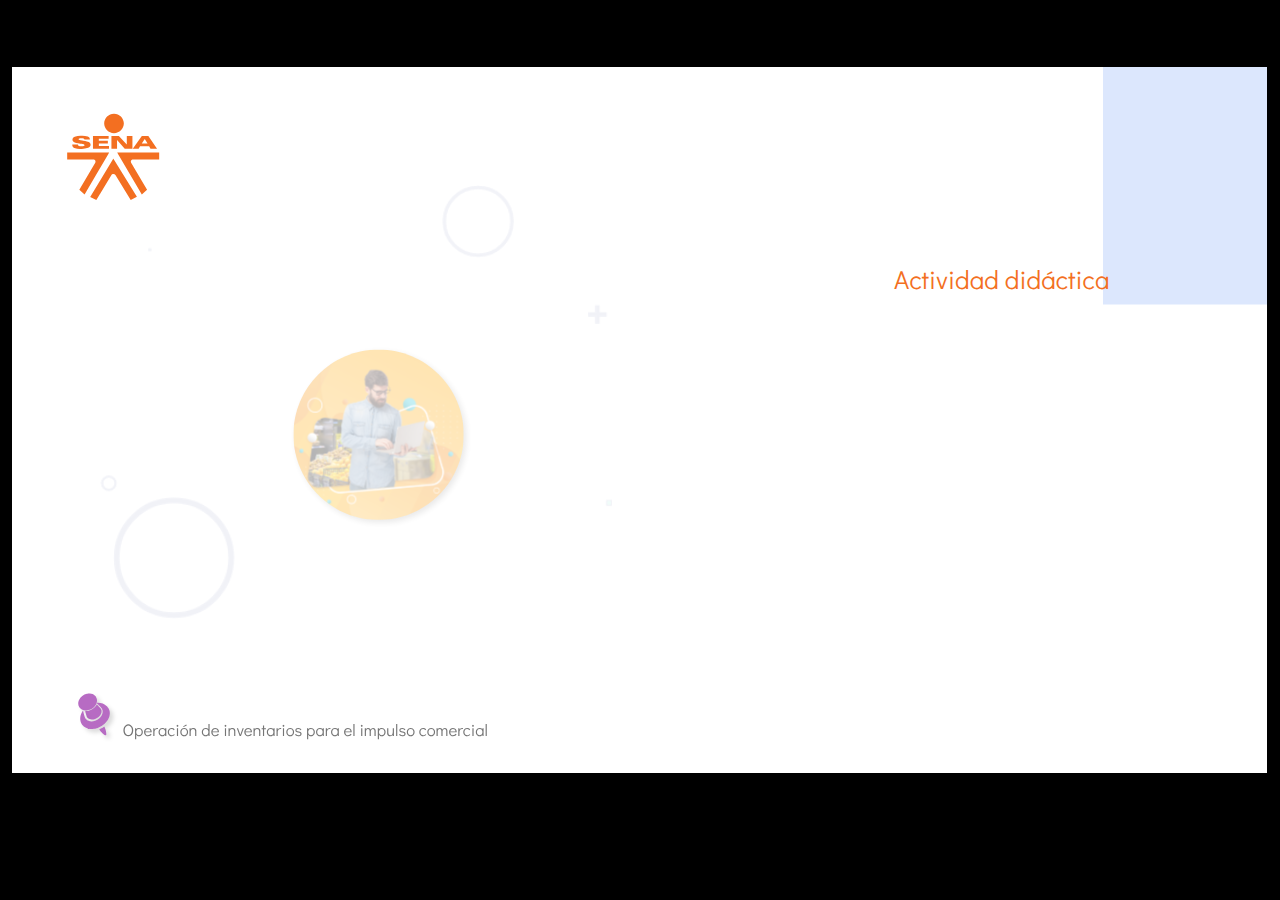
==== public/actividades/CF03_632202_AD_Multiple_1R_10/story.html @ b303a9d4 "Release" ====
﻿<!doctype html>
<html lang="es">
<head>
  <meta charset="utf-8">
  <!-- Creado con Storyline 360 - http://www.articulate.com  -->
  <!-- version: 3.69.28997.0 -->
  <title>Actividad did&#225;ctica</title>
  <meta http-equiv="x-ua-compatible" content="IE=edge"/>
  <meta name="viewport" content="width=device-width,initial-scale=1,user-scalable=no,shrink-to-fit=no,minimal-ui"/>
  <meta name="apple-mobile-web-app-capable" content="yes"/>
  <style>
    html, body { height: 100%; padding: 0; margin: 0 }
    #app { height: 100%; width: 100%; }
  </style>

  <script>
    window.DS = {};
    window.globals = {
      DATA_PATH_BASE: '',
      HAS_FRAME: true,
      HAS_SLIDE: true,

      lmsPresent: false,
      tinCanPresent: false,
      cmi5Present: false,
      aoSupport: false,
      scale: 'show all',
      captureRc: false,
      browserSize: 'optimal',
      bgColor: '#000000',
      features: 'AccessibleVideo,ConnectionMessages,FullScreenToggle,InsertSvgPicture,LayerPresentAsDialog,MultipleQuizTracking,UpdatedThemeEditor',
      themeName: 'classic',
      preloaderColor: '#FFFFFF',
      suppressAnalytics: false,
      productChannel: 'stable',
      publishSource: 'storyline',
      aid: 'aid|9cb3149d-e02e-439b-b6eb-2a6c21cb59d5',
      cid: '8369665a-ed78-448e-8f06-5f4546b2749c',
      playerVersion: '3.69.28997.0',
      publishTimestamp: '2022-11-30T10:33:14.6007391Z',
      maxIosVideoElements: 10,
      connectionSettings: { },

      
      parseParams: function(qs) {
        if (window.globals.parsedParams != null) {
          return window.globals.parsedParams;
        }
        qs = (qs || window.location.search.substr(1)).split('+').join(' ');
        var params = {},
            tokens,
            re = /[?&]?([^=]+)=([^&]*)/g;

        while (tokens = re.exec(qs)) {
          params[decodeURIComponent(tokens[1]).trim()] =
            decodeURIComponent(tokens[2]).trim();
        }
        window.globals.parsedParams = params;
        return params;
      }

    };
  </script>
  <script>
    var isIe11 = ('ActiveXObject' in window || window.MSBlobBuilder != null)
      && window.msCrypto != null && !window.ActiveXObject;
    if (isIe11) {
      window.globals.unsupportedBrowser = true;
      document.write(atob('[base64]'));
    }
  </script>
  
  <script>window.THREE = { };</script>
  
</head>
<body style="background: #000000" class="cs-HTML theme-classic">
  <!-- 360 -->
  <script>!function(e){var i=/iPhone/i,o=/iPod/i,n=/iPad/i,t=/(?=.*\bAndroid\b)(?=.*\bMobile\b)/i,d=/Android/i,s=/(?=.*\bAndroid\b)(?=.*\bSD4930UR\b)/i,b=/(?=.*\bAndroid\b)(?=.*\b(?:KFOT|KFTT|KFJWI|KFJWA|KFSOWI|KFTHWI|KFTHWA|KFAPWI|KFAPWA|KFARWI|KFASWI|KFSAWI|KFSAWA)\b)/i,r=/IEMobile/i,h=/(?=.*\bWindows\b)(?=.*\bARM\b)/i,a=/BlackBerry/i,l=/BB10/i,p=/Opera Mini/i,f=/(CriOS|Chrome)(?=.*\bMobile\b)/i,u=/(?=.*\bFirefox\b)(?=.*\bMobile\b)/i,c=new RegExp("(?:Nexus 7|BNTV250|Kindle Fire|Silk|GT-P1000)","i"),w=function(e,i){return e.test(i)},A=function(e){var A=e||navigator.userAgent,v=A.split("[FBAN");if(void 0!==v[1]&&(A=v[0]),this.apple={phone:w(i,A),ipod:w(o,A),tablet:!w(i,A)&&w(n,A),device:w(i,A)||w(o,A)||w(n,A)},this.amazon={phone:w(s,A),tablet:!w(s,A)&&w(b,A),device:w(s,A)||w(b,A)},this.android={phone:w(s,A)||w(t,A),tablet:!w(s,A)&&!w(t,A)&&(w(b,A)||w(d,A)),device:w(s,A)||w(b,A)||w(t,A)||w(d,A)},this.windows={phone:w(r,A),tablet:w(h,A),device:w(r,A)||w(h,A)},this.other={blackberry:w(a,A),blackberry10:w(l,A),opera:w(p,A),firefox:w(u,A),chrome:w(f,A),device:w(a,A)||w(l,A)||w(p,A)||w(u,A)||w(f,A)},this.seven_inch=w(c,A),this.any=this.apple.device||this.android.device||this.windows.device||this.other.device||this.seven_inch,this.phone=this.apple.phone||this.android.phone||this.windows.phone,this.tablet=this.apple.tablet||this.android.tablet||this.windows.tablet,"undefined"==typeof window)return this},v=function(){var e=new A;return e.Class=A,e};"undefined"!=typeof module&&module.exports&&"undefined"==typeof window?module.exports=A:"undefined"!=typeof module&&module.exports&&"undefined"!=typeof window?module.exports=v():"function"==typeof define&&define.amd?define("isMobile",[],e.isMobile=v()):e.isMobile=v()}(this);
    window.isMobile.apple.tablet = window.isMobile.apple.tablet ||
      (navigator.platform === 'MacIntel' && navigator.maxTouchPoints > 1);
    window.isMobile.apple.device = window.isMobile.apple.device || window.isMobile.apple.tablet;
    window.isMobile.tablet = window.isMobile.tablet || window.isMobile.apple.tablet;
    window.isMobile.any = window.isMobile.any || window.isMobile.apple.tablet;
  </script>

  <div id="focus-sink" tabindex="-1"></div>

  <div id="preso"></div>
  <script>
    (function() {

      var classTypes = [ 'desktop', 'mobile', 'phone', 'tablet' ];

      var addDeviceClasses = function(prefix, testObj) {
        var curr, i;
        for (i = 0; i < classTypes.length; i++) {
          curr = classTypes[i];
          if (testObj[curr]) {
            document.body.classList.add(prefix + curr);
          }
        }
      };

      var params = window.globals.parseParams(),
          isDevicePreview = params.devicepreview === '1',
          isPhoneOverride = params.deviceType === 'phone' || (isDevicePreview && params.phone == '1'),
          isTabletOverride = (params.deviceType === 'tablet' || isDevicePreview) && !isPhoneOverride,
          isMobileOverride = isPhoneOverride || isTabletOverride;

      var deviceView = {
        desktop: !window.isMobile.any && !isMobileOverride,
        mobile: window.isMobile.any || isMobileOverride,
        phone: isPhoneOverride || (window.isMobile.phone && !isTabletOverride),
        tablet: isTabletOverride || window.isMobile.tablet
      };

      window.globals.deviceView = deviceView;
      window.isMobile.desktop = !window.isMobile.any;
      window.isMobile.mobile = window.isMobile.any;

      addDeviceClasses('view-', deviceView);

    })();
  </script>
  
  <script src='story_content/user.js' type=text/javascript></script>
  <div class="slide-loader"></div>

  <script>
    if (window.globals.deviceView.isMobile) { var doc = document, loader = doc.body.querySelector('.slide-loader'); [ 1, 2, 3 ].forEach(function(n) { var d = doc.createElement('div'); d.style.backgroundColor = window.globals.preloaderColor; d.classList.add('mobile-loader-dot'); d.classList.add('dot' + n); loader.appendChild(d); }); }
  </script>

  <div class="mobile-load-title-overlay" style="display: none">
    <div class="mobile-load-title">Actividad did&#225;ctica</div>
  </div>

  <div class="mobile-chrome-warning"></div>

  
<style>
  .warn-connection-dialog {
    display: none;
    background: transparent;
    pointer-events: none;
    position: fixed;
    left: 0;
    top: 0;
    width: 100%;
    height: 100%;
    z-index: 999;
  }

  .warn-connection-content {
    border-radius: 4px;
    background: white;
    border: 1px solid #E7E7E7;
    color: #333333;
    box-shadow: 0 2px 4px rgba(0, 0, 0, 0.25);
    transition: all 150ms ease-out;
    position: absolute;
    white-space: nowrap;
  }

  .view-phone.is-landscape .warn-connection-content {
    left: 23px;
    bottom: 23px;
  }

  .view-tablet.is-landscape .warn-connection-content {
    left: 50%;
    top: 20px;
    transform: translateX(-50%);
  }

  .is-portrait .warn-connection-content {
    transform: translate(-50%, calc(-100% - 15px));
  }

  .warn-connection-content p {
    display: inline-block;
    margin: 0 8px 0 0;
    line-height: 33px;
    font-size: 11px;
  }

  .warn-connection-content svg {
    position: relative;
    vertical-align: middle;
    margin: 0 2px 2px 8px;
  }

  .view-desktop .warn-connection-content {
    left: 1.5em;
    bottom: 1.5em;
  }

  .view-desktop .warn-connection-content p {
    font-size: 1.1em;
  }

  .is-offline .warn-connection-dialog {
    display: block;
  }

  .is-offline .cs-panel * {
    pointer-events: none !important;
  }

  .is-offline .cs-panel {
    pointer-events: all !important;
  }

  .is-offline #nav-controls * {
    pointer-events: none !important;
  }

  .is-offline #nav-controls {
    pointer-events: all !important;
  }
</style>

<div class="warn-connection-dialog">
  <div class="warn-connection-content">
    <svg width="17" height="15" viewBox="0 0 17 15" xmlns="http://www.w3.org/2000/svg">
      <path fill="#8F0000" stroke="white" d="M16.07,12.98 L15.88,12.23 L9.51,1.21 C8.97,0.26,7.6,0.26,7.06,1.21 L0.69,12.23 C0.15,13.16,0.81,14.36,1.91,14.36 H14.65 C15.47,14.36,16.05,13.7,16.07,12.98 Z"/>
      <path fill="white" stroke="white" d="M8.58,5.5 C8.35,5.28,8.5,5.35,8.21,5.32 C8.09,5.35,7.97,5.49,7.96,5.67 C7.97,5.79,7.98,5.92,7.98,6.04 L7.98,6.04 C7.99,6.17,8,6.31,8.01,6.43 L8.01,6.44 C8.03,6.92,8.06,7.41,8.09,7.9 L8.09,7.9 C8.12,8.39,8.14,8.88,8.17,9.37 C8.17,9.39,8.18,9.42,8.2,9.44 C8.23,9.46,8.25,9.47,8.28,9.47 C8.31,9.47,8.34,9.46,8.35,9.44 C8.37,9.43,8.38,9.4,8.39,9.35 L8.39,9.34 C8.39,9.24,8.4,9.15,8.4,9.05 L8.4,9.05 C8.41,8.96,8.41,8.86,8.42,8.75 C8.43,8.44,8.45,8.12,8.47,7.81 L8.47,7.81 C8.49,7.49,8.51,7.18,8.53,6.87 C8.55,6.46,8.56,6.05,8.59,5.64 L8.6,5.62 C8.6,5.57,8.59,5.53,8.58,5.5 L8.21,5.32 Z"/>
      <circle fill="white" stroke="white" cx="8.3" cy="11.35" r="0.3"/>
    </svg>
    <p>You are offline. Trying to reconnect...</p>
  </div>
</div>

<script>
  (function() {
    window.DS.connection = {
      warningShown: false,
      assets: {},
      loadingAssetGroup: false,
      retryDelay: 500
    };

    // @TODO this is POC code and can be cleaned up a bit more if we move forward
    // with the feature



    // The `window.globals.features` variable must be set in `webpack.dev.config` when testing locally - it is not enough
    // to have it in the data - but it must be set there as well.
    var useConnectionMessages = window.AbortController != null &&
      window.location.protocol != 'file:' &&
      window.globals.features.indexOf('ConnectionMessages') != -1;

    window.DS.connection.useConnectionMessages = useConnectionMessages

    var assetCount = 0;
    var checkLoadedId;
    var connectionSettings = window.globals.connectionSettings;

    if (useConnectionMessages && connectionSettings != null) {
      var contentEl = document.querySelector('.warn-connection-content');
      var messageEl = contentEl.querySelector('p')

      if (connectionSettings.useDarkTheme) {
        contentEl.style.borderColor = '#BABBBA';
        contentEl.style.backgroundColor = '#282828';
        contentEl.style.color = '#FFFFFF';
      }

      if (connectionSettings.message != null) {
        messageEl.textContent = window.decodeURIComponent(connectionSettings.message);
      }
    }

    function checkAssetsReady() {
      for (var i in DS.connection.assets) {
        if (!DS.connection.assets[i].success) {
          return false;
        }
      }
      return true;
    }

    function stopAssetGroup() {
      if (!useConnectionMessages) { return; }

      assetCount = 0;

      DS.connection.oldAssetGroup = DS.connection.assets;
      DS.connection.assets = {};
      DS.connection.loadingAssetGroup = false;
      clearInterval(checkLoadedId);
    }

    function startAssetGroup() {
      if (!useConnectionMessages) { return; }
      var ticks = 0;
      clearInterval(checkLoadedId);
      checkLoadedId = setInterval(function() {
        var loaded = 0;
        if (assetCount === 0 && loaded === 0) {
          clearInterval(checkLoadedId);
          return;
        }

        for (var i in DS.connection.assets) {
          if (DS.connection.assets[i].success) {
            loaded++;
          }
        }

        if (assetCount === loaded && checkAssetsReady()) {
          for (var i in DS.connection.assets) {
            if (DS.connection.assets[i].action) {
              DS.connection.assets[i].action();
            }
          }
          hideWarning();
          stopAssetGroup();
        }
      }, 100)
    }

    function requiredAsset(url, action, retry, type) {
      if (!useConnectionMessages) { return; }
      if (DS.connection.assets[url]) { return; }

      DS.connection.assets[url] = {
        success: false, action: action, retry: retry, type: type
      };
      assetCount = Object.keys(DS.connection.assets).length;
      if (!DS.connection.loadingAssetGroup) {
        startAssetGroup();
      }
      DS.connection.loadingAssetGroup = true;
    }

    function assetLoaded(url) {
      if (!useConnectionMessages) { return; }
      if (DS.connection.assets[url]) {
        DS.connection.assets[url].success = true;
      }
    }

    function assetFailed(url) {
      if (!useConnectionMessages) { return; }
      if (!DS.connection.assets[url]) {
        if (/\.js$/.test(url)) {
          setTimeout(function() {
            if (DS.connection.lastSlideLoaded != null) {
              DS.connection.lastSlideLoaded();
            }
          }, DS.connection.retryDelay);
        }
        return;
      }
      if (!DS.connection.warningShown) { showWarning(); }
      if (DS.connection.assets[url].retry) {
        setTimeout(function() {
          if (!DS.connection.assets[url].success) {
            DS.connection.assets[url].retry()
          }
        }, DS.connection.retryDelay);
      }
    }

    function hideWarning() {
      document.body.classList.remove('is-offline');
      DS.connection.warningShown = false;
    }
    DS.connection.hideWarning = hideWarning

    function showWarning(btn) {
      document.body.classList.add('is-offline')
      DS.connection.warningShown = true;
      updateWarningPosition();
    }

    function updateWarningPosition() {
      if (!DS.connection.warningShown) {
        return;
      }

      var isPortrait = document.body.classList.contains('is-portrait');
      var warningEl = document.querySelector('.warn-connection-content');

      if (isPortrait) {
        var slide = document.querySelector('.primary-slide');
        var slideRect = slide.getBoundingClientRect();

        warningEl.style.top = `${slideRect.top}px`
        warningEl.style.left = `${slideRect.left + slideRect.width / 2}px`
      } else {
        warningEl.style.top = null;
        warningEl.style.left = null;
      }

      window.requestAnimationFrame(updateWarningPosition);
    }

    // these will all be noops if the feature flag isn't set in
    // the data and `window.globals.features`
    DS.connection.requiredAsset = requiredAsset;
    DS.connection.assetLoaded = assetLoaded;
    DS.connection.assetFailed = assetFailed;
    DS.connection.stopAssetGroup = stopAssetGroup;
    DS.connection.startAssetGroup = startAssetGroup;
  })();
</script>


  <script>
    
    if (window.autoSpider && window.vInterfaceObject) {
      document.querySelector('.mobile-load-title-overlay').style.display = 'none';
    }
  </script>

  

  <link rel="stylesheet" href="html5/data/css/output.min.css" data-noprefix/>
</body>
<script src="html5/lib/scripts/bootstrapper.min.js"></script>
</html>
---- public/actividades/CF03_632202_AD_Multiple_1R_10/html5/data/css/output.min.css ----
@font-face {
  font-family: 'Open SansBold CharsBold74F32FAD';
  src: url('[data-uri]');
  font-style: normal;
  font-weight: normal;
}
@font-face {
  font-family: 'Open Sans Charset1_ 6rh574B3D35';
  src: url('[data-uri]');
  font-style: normal;
  font-weight: normal;
}
@font-face {
  font-family: 'Didact Gothic Charset1_56FA9535';
  src: url('[data-uri]');
  font-style: normal;
  font-weight: normal;
}
@font-face {
  font-family: 'Didact GothicItalItalic2FFD1442';
  src: url('[data-uri]');
  font-style: normal;
  font-weight: normal;
}
@font-face {
  font-family: 'Didact GothicBold CBold3A501141';
  src: url('[data-uri]');
  font-style: normal;
  font-weight: normal;
}
@font-face {
  font-family: 'Didact GothicBoldItalic0B2ED431';
  src: url('[data-uri]');
  font-style: normal;
  font-weight: normal;
}
@font-face {
  font-family: 'Didact Gothic Charset0_9B944016';
  src: url('[data-uri]');
  font-style: normal;
  font-weight: normal;
}
@font-face {
  font-family: 'Didact GothicItalItalicD861B505';
  src: url('[data-uri]');
  font-style: normal;
  font-weight: normal;
}
@font-face {
  font-family: 'Didact GothicBold CBoldC69CEF59';
  src: url('[data-uri]');
  font-style: normal;
  font-weight: normal;
}
@font-face {
  font-family: 'Didact GothicBoldItalic2C6BB682';
  src: url('[data-uri]');
  font-style: normal;
  font-weight: normal;
}
.cs-HTML {
  background: rgba(0, 0, 0, 1);
}
.cs-npnxnanbnsnfns00000000001 .cs-infopanel  {
  box-shadow: 0 1px 0 rgba(0, 0, 0, 1);
  background: rgba(255, 255, 255, 1);
}
.cs-npnxnanbnsnfns00000000001 .cs-infopanel .cs-link {
  color: rgba(124, 34, 128, 1);
}
.cs-npnxnanbnsnfns00000000001 .cs-infopanel .cs-link:hover {
  color: rgba(0, 0, 238, 1);
}
.cs-npnxnanbnsnfns00000000001 .cs-infopanel .cs-name {
  color: rgba(68, 68, 68, 1);
}
.cs-npnxnanbnsnfns00000000001 .cs-infopanel .cs-title {
  color: rgba(153, 153, 153, 1);
}
.cs-npnxnanbnsnfns00000000001 .cs-infopanelpopup  {
  box-shadow: 0 1px 0 rgba(0, 0, 0, 1);
  background: linear-gradient(180deg, rgba(29, 29, 29, 1) 0%, rgba(11, 11, 11, 1) 100%);
}
.cs-npnxnanbnsnfns00000000001 .cs-infopanelpopup .cs-link {
  color: rgba(255, 255, 255, 1);
}
.cs-npnxnanbnsnfns00000000001 .cs-infopanelpopup .cs-link:hover {
  color: rgba(117, 117, 117, 1);
}
.cs-npnxnanbnsnfns00000000001 .cs-infopanelpopup .cs-name {
  color: rgba(114, 114, 114, 1);
}
.cs-npnxnanbnsnfns00000000001 .cs-infopanelpopup .cs-bio {
  color: rgba(255, 255, 255, 1);
}
.cs-npnxnanbnsnfns00000000001 .cs-timer  {
  color: rgba(255, 255, 255, 1);
}
.cs-npnxnanbnsnfns00000000001 .cs-duration stop:first-child {
  stop-color: rgba(0, 215, 255, 1);
}
.cs-npnxnanbnsnfns00000000001 .cs-duration stop:last-child {
  stop-color: rgba(0, 171, 255, 1);
}
.cs-npnxnanbnsnfns00000000001 .cs-elapsed stop:first-child {
  stop-color: rgba(254, 227, 71, 1);
}
.cs-npnxnanbnsnfns00000000001 .cs-elapsed stop:last-child {
  stop-color: rgba(252, 204, 42, 1);
}
.cs-npnxnanbnsnfns00000000001 .cs-timer .cs-pie .cs-innerstroke {
  stroke: rgba(255, 255, 255, 1);
}
.cs-npnxnanbnsnfns00000000001 .cs-timer .cs-pie .cs-innerborder {
  stroke: rgba(204, 204, 204, 1);
}
.cs-npnxnanbnsnfns00000000001 .cs-window  {
  box-shadow: 0 8px 5px rgba(0, 0, 0, 0.2);
  border-color: rgba(29, 29, 29, 1);
  background: rgba(42, 42, 42, 1);
  color: rgba(255, 255, 255, 1);
}
.cs-npnxnanbnsnfns00000000001 .cs-window .cs-diva {
  border-color: rgba(49, 49, 49, 1);
}
.cs-npnxnanbnsnfns00000000001 .cs-window .cs-divb {
  border-color: rgba(14, 14, 14, 1);
}
.cs-npnxnanbnsnfns00000000001 .cs-editor .cs-editor-slide {
  color: rgba(255, 255, 255, 1);
}
.cs-npnxnanbnsnfns00000000001 .cs-editor .cs-editor-html {
  color: rgba(255, 255, 255, 1);
}
.cs-npnxnanbnsnfns00000000001 .cs-editor .cs-editor-button {
  text-shadow: 0 1px 0 rgba(0, 0, 0, 1);
  color: rgba(255, 255, 255, 1);
  border-color: rgba(3, 3, 3, 1);
  background: linear-gradient(180deg, rgba(51, 51, 51, 1) 0%, rgba(20, 20, 20, 1) 100%);
}
.cs-npnxnanbnsnfns00000000001 .cs-editor .cs-editor-button:hover {
  background: linear-gradient(180deg, rgba(58, 58, 58, 1) 0%, rgba(12, 12, 12, 1) 100%);
}
.cs-npnxnanbnsnfns00000000001 .cs-editor .cs-editor-button:active {
  background: linear-gradient(180deg, rgba(20, 20, 20, 1) 0%, rgba(50, 50, 50, 1) 100%);
}
.cs-npnxnanbnsnfns00000000001 .cs-listitem  {
  color: rgba(255, 255, 255, 1);
  border-color: rgba(52, 52, 52, 1);
}
.cs-npnxnanbnsnfns00000000001 .cs-listitem.cs-viewed {
  color: rgba(135, 135, 135, 1);
}
.cs-npnxnanbnsnfns00000000001 .cs-listitem.cs-selected {
  color: rgba(255, 255, 255, 1);
  background: rgba(63, 63, 63, 1);
}
.cs-npnxnanbnsnfns00000000001 .cs-listitem.cs-selected:hover {
  background: rgba(63, 63, 63, 1);
}
.cs-npnxnanbnsnfns00000000001 .cs-listitem.cs-selected.hover {
  background: rgba(63, 63, 63, 1);
}
.cs-npnxnanbnsnfns00000000001 .cs-listitem.cs-selected:focus {
  background: rgba(63, 63, 63, 1);
}
.cs-npnxnanbnsnfns00000000001 .cs-listitem .cs-icon-carrot {
  fill: rgba(255, 255, 255, 1);
}
.cs-npnxnanbnsnfns00000000001 .cs-listitem .cs-icon-carrot .cs-shadow {
  fill: rgba(0, 0, 0, 1);
}
.cs-npnxnanbnsnfns00000000001 .cs-listitem:hover {
  background: rgba(49, 49, 49, 1);
}
.cs-npnxnanbnsnfns00000000001 .cs-listitem.hover {
  background: rgba(49, 49, 49, 1);
}
.cs-npnxnanbnsnfns00000000001 .cs-listitem:focus {
  background: rgba(49, 49, 49, 1);
}
.cs-npnxnanbnsnfns00000000001 .cs-glossary  {
  color: rgba(255, 255, 255, 1);
}
.cs-npnxnanbnsnfns00000000001 .cs-glossary .cs-scrolling-panel {
  background: rgba(51, 51, 51, 1);
}
.cs-npnxnanbnsnfns00000000001 .cs-glossary .cs-term.cs-selected .cs-choice-list-trigger {
  color: rgba(255, 255, 255, 1);
  background: rgba(63, 63, 63, 1);
}
.cs-npnxnanbnsnfns00000000001 .cs-glossary .cs-term.cs-selected .cs-choice-list-trigger:focus {
  color: rgba(255, 255, 255, 1);
  background: rgba(63, 63, 63, 1);
}
.cs-npnxnanbnsnfns00000000001 .cs-glossary .cs-term:hover .cs-choice-list-trigger {
  background: rgba(28, 28, 28, 1);
}
.cs-npnxnanbnsnfns00000000001 .cs-glossary .cs-term.hover .cs-choice-list-trigger {
  background: rgba(28, 28, 28, 1);
}
.cs-npnxnanbnsnfns00000000001 .cs-glossary .cs-term .cs-choice-list-trigger:focus {
  background: rgba(28, 28, 28, 1);
}
.cs-npnxnanbnsnfns00000000001 .cs-glossary .cs-diva {
  border-color: rgba(61, 61, 61, 1);
}
.cs-npnxnanbnsnfns00000000001 .cs-glossary .cs-divb {
  border-color: rgba(32, 32, 32, 1);
}
.cs-npnxnanbnsnfns00000000001 .cs-glossary .cs-divc {
  border-color: rgba(61, 61, 61, 1);
}
.cs-npnxnanbnsnfns00000000001 .cs-glossary .cs-heading {
  color: rgba(255, 255, 255, 1);
}
.cs-npnxnanbnsnfns00000000001 .cs-resource .cs-separator {
  border-color: rgba(44, 44, 44, 1);
}
.cs-npnxnanbnsnfns00000000001 .cs-outline  {
  color: rgba(255, 255, 255, 1);
}
.cs-npnxnanbnsnfns00000000001 .cs-outline .cs-diva {
  border-color: rgba(28, 28, 28, 1);
}
.cs-npnxnanbnsnfns00000000001 .cs-outline .cs-divb {
  border-color: rgba(54, 54, 54, 1);
}
.cs-npnxnanbnsnfns00000000001 .cs-outline .cs-divc {
  border-color: rgba(52, 52, 52, 1);
}
.cs-npnxnanbnsnfns00000000001 .cs-outline .cs-search-filter:hover {
  color: rgba(117, 117, 117, 1);
}
.cs-npnxnanbnsnfns00000000001 .cs-outline .cs-search-filter.hover {
  color: rgba(117, 117, 117, 1);
}
.cs-npnxnanbnsnfns00000000001 .cs-transcript  {
  color: rgba(255, 255, 255, 1);
}
.cs-npnxnanbnsnfns00000000001 .cs-transcript .cs-div {
  border-color: rgba(44, 44, 44, 1);
}
.cs-npnxnanbnsnfns00000000001 .cs-tabs:not(.topmenu-item) {
  color: rgba(114, 114, 114, 1);
}
.cs-npnxnanbnsnfns00000000001 .cs-tabs .cs-inner-button:not(.topmenu-item) {
  text-shadow: 0 1px 0 rgba(0, 0, 0, 1);
}
.cs-npnxnanbnsnfns00000000001 .cs-tabs:hover:not(.topmenu-item) {
  color: rgba(82, 84, 84, 1);
}
.cs-npnxnanbnsnfns00000000001 .cs-tabs.cs-selected {
  background: rgba(36, 36, 36, 1);
  color: rgba(255, 255, 255, 1);
}
.cs-npnxnanbnsnfns00000000001 .cs-seekcontrol  {
  background: linear-gradient(180deg, rgba(51, 51, 51, 1) 0%, rgba(20, 20, 20, 1) 100%);
  border-color: rgba(3, 3, 3, 1);
}
.cs-npnxnanbnsnfns00000000001 .cs-seekcontrol .cs-button:hover .cs-icon {
  fill: rgba(255, 255, 255, 1);
}
.cs-npnxnanbnsnfns00000000001 .cs-seekcontrol .cs-button.hover .cs-icon {
  fill: rgba(255, 255, 255, 1);
}
.cs-npnxnanbnsnfns00000000001 .cs-seekcontrol .cs-button .cs-icon-shadow {
  fill: rgba(0, 0, 0, 1);
}
.cs-npnxnanbnsnfns00000000001 .cs-seekcontrol .cs-button .cs-icon {
  fill: rgba(255, 255, 255, 1);
}
.cs-npnxnanbnsnfns00000000001 .cs-seekcontrol .cs-seek .cs-fill {
  background: rgba(255, 255, 255, 1);
}
.cs-npnxnanbnsnfns00000000001 .cs-seekcontrol .cs-seek {
  background: rgba(34, 34, 34, 1);
  border-color: rgba(26, 26, 26, 1);
}
.cs-npnxnanbnsnfns00000000001 .cs-searchinput .cs-input {
  color: rgba(45, 45, 45, 1);
  border-color: rgba(32, 32, 32, 1);
  background: rgba(255, 255, 255, 1);
}
.cs-npnxnanbnsnfns00000000001 .cs-searchinput .cs-input:focus {
  color: rgba(45, 45, 45, 1);
  background: rgba(255, 255, 255, 1);
}
.cs-npnxnanbnsnfns00000000001 .cs-searchinput .cs-input:hover {
  box-shadow: inset 0 0 1px 0 rgba(235, 148, 113, 0);
}
.cs-npnxnanbnsnfns00000000001 .cs-searchinput .cs-input.hover {
  box-shadow: inset 0 0 1px 0 rgba(235, 148, 113, 0);
}
.cs-npnxnanbnsnfns00000000001 .cs-searchinput .cs-button .cs-icon {
  fill: rgba(255, 255, 255, 1);
}
.cs-npnxnanbnsnfns00000000001 .cs-searchinput .cs-button:hover {
  fill: linear-gradient(180deg, rgba(58, 58, 58, 1) 0%, rgba(12, 12, 12, 1) 100%);
}
.cs-npnxnanbnsnfns00000000001 .cs-searchinput .cs-button.hover {
  fill: linear-gradient(180deg, rgba(58, 58, 58, 1) 0%, rgba(12, 12, 12, 1) 100%);
}
.cs-npnxnanbnsnfns00000000001 .cs-menu  {
  box-shadow: 0 1px 0 rgba(14, 14, 14, 1);
  background: rgba(36, 36, 36, 1);
}
.cs-npnxnanbnsnfns00000000001 .cs-topmenu-item.active .cs-tab {
  background: rgba(36, 36, 36, 1);
}
.cs-npnxnanbnsnfns00000000001 .cs-logo  {
  box-shadow: 0 1px 0 rgba(0, 0, 0, 1);
  background: rgba(255, 255, 255, 1);
}
.cs-npnxnanbnsnfns00000000001 .cs-checkbox  {
  color: rgba(255, 255, 255, 1);
}
.cs-npnxnanbnsnfns00000000001 .cs-checkbox:hover {
  border-color: rgba(156, 156, 156, 1);
}
.cs-npnxnanbnsnfns00000000001 .cs-checkbox.hover {
  border-color: rgba(156, 156, 156, 1);
}
.cs-npnxnanbnsnfns00000000001 .cs-checkbox .cs-box {
  color: rgba(255, 255, 255, 1);
  border-color: rgba(22, 22, 22, 1);
}
.cs-npnxnanbnsnfns00000000001 .cs-checkbox .cs-box:checked::after {
  color: rgba(43, 196, 0, 1);
}
.cs-npnxnanbnsnfns00000000001 .cs-checkbox .cs-box.checked.after {
  color: rgba(43, 196, 0, 1);
}
.cs-npnxnanbnsnfns00000000001 .cs-button  {
  text-shadow: 0 1px 0 rgba(0, 0, 0, 0);
  color: rgba(255, 255, 255, 1);
  border-color: rgba(3, 3, 3, 1);
  background: linear-gradient(180deg, rgba(243, 111, 33, 1) 0%, rgba(243, 111, 33, 1) 100%);
  box-shadow: 0 1px 0 rgba(37, 37, 37, 1);
}
.cs-npnxnanbnsnfns00000000001 .cs-button .cs-icon {
  fill: rgba(255, 255, 255, 1);
}
.cs-npnxnanbnsnfns00000000001 .cs-button .cs-icon-shadow {
  fill: rgba(0, 0, 0, 0);
}
.cs-npnxnanbnsnfns00000000001 .cs-button:hover {
  background: linear-gradient(180deg, rgba(253, 188, 46, 1) 0%, rgba(255, 192, 0, 1) 100%);
}
.cs-npnxnanbnsnfns00000000001 .cs-button.hover {
  background: linear-gradient(180deg, rgba(253, 188, 46, 1) 0%, rgba(255, 192, 0, 1) 100%);
}
.cs-npnxnanbnsnfns00000000001 .cs-button:active {
  background: linear-gradient(180deg, rgba(20, 20, 20, 1) 0%, rgba(50, 50, 50, 1) 100%);
}
.cs-npnxnanbnsnfns00000000001 .cs-button.cs-disabled:hover {
  background: linear-gradient(180deg, rgba(243, 111, 33, 1) 0%, rgba(243, 111, 33, 1) 100%);
}
.cs-npnxnanbnsnfns00000000001 .cs-button.cs-disabled.hover {
  background: linear-gradient(180deg, rgba(243, 111, 33, 1) 0%, rgba(243, 111, 33, 1) 100%);
}
.cs-npnxnanbnsnfns00000000001 .cs-button.cs-disabled:active {
  background: linear-gradient(180deg, rgba(243, 111, 33, 1) 0%, rgba(243, 111, 33, 1) 100%);
}
.cs-npnxnanbnsnfns00000000001 .cs-button.cs-volume:hover {
  background: linear-gradient(180deg, rgba(243, 111, 33, 1) 0%, rgba(243, 111, 33, 1) 100%);
}
.cs-npnxnanbnsnfns00000000001 .cs-button.cs-volume.hover {
  background: linear-gradient(180deg, rgba(243, 111, 33, 1) 0%, rgba(243, 111, 33, 1) 100%);
}
.cs-npnxnanbnsnfns00000000001 .cs-button.cs-volume:active {
  background: linear-gradient(180deg, rgba(243, 111, 33, 1) 0%, rgba(243, 111, 33, 1) 100%);
}
.cs-npnxnanbnsnfns00000000001.cs-base  {
  color: rgba(255, 255, 255, 1);
  border-color: rgba(0, 0, 0, 1);
  background: linear-gradient(180deg, rgba(0, 0, 0, 1) 0%, rgba(0, 0, 0, 1) 100%);
}
.cs-npnxnanbnsnfns00000000001.cs-base .cs-separator .cs-diva {
  background: rgba(14, 14, 14, 1);
}
.cs-npnxnanbnsnfns00000000001.cs-base .cs-separator .cs-divb {
  background: rgba(49, 49, 49, 1);
}
.cs-npnxnanbnsnfns00000000001.cs-base .cs-topmenu-item.active .cs-tab {
  border-color: rgba(14, 14, 14, 1);
}
.cs-npnxnanbnsnfns00000000001.cs-base .cs-topmenu-item.active .cs-panel {
  border-color: rgba(14, 14, 14, 1);
}
.cs-npnxnanbnsnfns00000000001.cs-base .cs-left {
  background: linear-gradient(180deg, rgba(27, 27, 27, 1) 0%, rgba(10, 10, 10, 1) 100%);
}
.cs-npnxnanbnsnfns00000000001.cs-base .cs-area-primary .cs-slide-container {
  background: linear-gradient(180deg, rgba(29, 29, 29, 1) 0%, rgba(11, 11, 11, 1) 100%);
}
.cs-npnxnanbnsnfns00000000001 .cs-volume::-moz-range-thumb {
  border-color: rgba(28, 28, 28, 1);
  box-shadow: inset 0 0 1px 0 rgba(90, 90, 90, 1);
  background: rgba(76, 76, 76, 1);
}
.cs-npnxnanbnsnfns00000000001 .cs-volume::-ms-thumb {
  border-color: rgba(28, 28, 28, 1);
  box-shadow: inset 0 0 1px 0 rgba(90, 90, 90, 1);
  background: rgba(76, 76, 76, 1);
}
.cs-npnxnanbnsnfns00000000001 .cs-volume::-webkit-slider-thumb {
  border-color: rgba(28, 28, 28, 1);
  box-shadow: inset 0 0 1px 0 rgba(90, 90, 90, 1);
  background: rgba(76, 76, 76, 1);
}
.cs-npnxnanbnsnfns00000000001 .cs-volume::-moz-range-track {
  border-color: rgba(73, 73, 73, 1);
  background: rgba(49, 49, 49, 1);
}
.cs-npnxnanbnsnfns00000000001 .cs-volume::-ms-track {
  border-color: rgba(73, 73, 73, 1);
  background: rgba(49, 49, 49, 1);
}
.cs-npnxnanbnsnfns00000000001 .cs-volume::-webkit-slider-runnable-track {
  border-color: rgba(73, 73, 73, 1);
  background: rgba(49, 49, 49, 1);
}
body.show-focus .tab-focus-box {
  border-color: rgba(255, 255, 0, 1);
}
.skipnav {
  border-color: rgba(255, 255, 0, 1);
}
.fn-npnxnanbsnfns00000000001 {
  font-family: 'Open SansD6FFC9F9';
  -webkit-font-variant-ligatures: no-common-ligatures;
  font-variant-ligatures: no-common-ligatures;
}
.fn-pxabnsnfns00000000001 {
  font-family: 'Open SansD6FFC9F9';
  -webkit-font-variant-ligatures: no-common-ligatures;
  font-variant-ligatures: no-common-ligatures;
}
.fn-npxnabnsnfns00000000001 {
  font-family: 'Open SansD6FFC9F9';
  -webkit-font-variant-ligatures: no-common-ligatures;
  font-variant-ligatures: no-common-ligatures;
}
.fn-npnxnanbnsnfns00000000001 {
  font-family: 'Open SansD6FFC9F9';
  -webkit-font-variant-ligatures: no-common-ligatures;
  font-variant-ligatures: no-common-ligatures;
}
.fn-pxabnsnfns00000000000 {
  font-family: 'Open SansD6FFC9F9';
  -webkit-font-variant-ligatures: no-common-ligatures;
  font-variant-ligatures: no-common-ligatures;
}
@font-face {
  font-family: 'Open SansD6FFC9F9';
  src: url('[data-uri]');
  font-style: normal;
  font-weight: bold;
}
@font-face {
  font-family: 'Open SansD6FFC9F9';
  src: url('[data-uri]');
  font-style: normal;
  font-weight: normal;
}
.cs-InvalidPromptSlide .cs-5svvNHHSvPO-InvalidPromptSlide-btn0 {
  color: rgba(255, 255, 255, 1);
  border-color: rgba(3, 3, 3, 1);
  background: linear-gradient(180deg, rgba(51, 51, 51, 1) 0%, rgba(20, 20, 20, 1) 100%);
  text-shadow: 0 1px 0 rgba(0, 0, 0, 1);
}
.cs-InvalidPromptSlide .cs-5svvNHHSvPO-InvalidPromptSlide-btn0 .cs-html {
  color: rgba(255, 255, 255, 1);
}
.cs-InvalidPromptSlide .cs-5svvNHHSvPO-InvalidPromptSlide-btn0 .cs-slide {
  border-color: rgba(255, 255, 255, 1);
}
.cs-InvalidPromptSlide .cs-5svvNHHSvPO-InvalidPromptSlide-btn0:hover {
  background: linear-gradient(180deg, rgba(58, 58, 58, 1) 0%, rgba(12, 12, 12, 1) 100%);
}
.cs-InvalidPromptSlide .cs-5svvNHHSvPO-InvalidPromptSlide-btn0:active {
  background: linear-gradient(180deg, rgba(20, 20, 20, 1) 0%, rgba(50, 50, 50, 1) 100%);
}
.cs-PrintPromptSlide .cs-5svvNHHSvPO-PrintPromptSlide-btn0 {
  color: rgba(255, 255, 255, 1);
  border-color: rgba(3, 3, 3, 1);
  background: linear-gradient(180deg, rgba(51, 51, 51, 1) 0%, rgba(20, 20, 20, 1) 100%);
  text-shadow: 0 1px 0 rgba(0, 0, 0, 1);
}
.cs-PrintPromptSlide .cs-5svvNHHSvPO-PrintPromptSlide-btn0 .cs-html {
  color: rgba(255, 255, 255, 1);
}
.cs-PrintPromptSlide .cs-5svvNHHSvPO-PrintPromptSlide-btn0 .cs-slide {
  border-color: rgba(255, 255, 255, 1);
}
.cs-PrintPromptSlide .cs-5svvNHHSvPO-PrintPromptSlide-btn0:hover {
  background: linear-gradient(180deg, rgba(58, 58, 58, 1) 0%, rgba(12, 12, 12, 1) 100%);
}
.cs-PrintPromptSlide .cs-5svvNHHSvPO-PrintPromptSlide-btn0:active {
  background: linear-gradient(180deg, rgba(20, 20, 20, 1) 0%, rgba(50, 50, 50, 1) 100%);
}
.cs-ScrollPromptSlide .cs-5svvNHHSvPO-ScrollPromptSlide-btn0 {
  color: rgba(255, 255, 255, 1);
  border-color: rgba(3, 3, 3, 1);
  background: linear-gradient(180deg, rgba(51, 51, 51, 1) 0%, rgba(20, 20, 20, 1) 100%);
  text-shadow: 0 1px 0 rgba(0, 0, 0, 1);
}
.cs-ScrollPromptSlide .cs-5svvNHHSvPO-ScrollPromptSlide-btn0 .cs-html {
  color: rgba(255, 255, 255, 1);
}
.cs-ScrollPromptSlide .cs-5svvNHHSvPO-ScrollPromptSlide-btn0 .cs-slide {
  border-color: rgba(255, 255, 255, 1);
}
.cs-ScrollPromptSlide .cs-5svvNHHSvPO-ScrollPromptSlide-btn0:hover {
  background: linear-gradient(180deg, rgba(58, 58, 58, 1) 0%, rgba(12, 12, 12, 1) 100%);
}
.cs-ScrollPromptSlide .cs-5svvNHHSvPO-ScrollPromptSlide-btn0:active {
  background: linear-gradient(180deg, rgba(20, 20, 20, 1) 0%, rgba(50, 50, 50, 1) 100%);
}
.cs-ExternalInterfaceErrorSlide .cs-buttonOK {
  color: rgba(255, 255, 255, 1);
  border-color: rgba(3, 3, 3, 1);
  background: linear-gradient(180deg, rgba(51, 51, 51, 1) 0%, rgba(20, 20, 20, 1) 100%);
  text-shadow: 0 1px 0 rgba(0, 0, 0, 1);
}
.cs-ExternalInterfaceErrorSlide .cs-buttonOK .cs-html {
  color: rgba(255, 255, 255, 1);
}
.cs-ExternalInterfaceErrorSlide .cs-buttonOK .cs-slide {
  border-color: rgba(255, 255, 255, 1);
}
.cs-ExternalInterfaceErrorSlide .cs-buttonOK:hover {
  background: linear-gradient(180deg, rgba(58, 58, 58, 1) 0%, rgba(12, 12, 12, 1) 100%);
}
.cs-ExternalInterfaceErrorSlide .cs-buttonOK:active {
  background: linear-gradient(180deg, rgba(20, 20, 20, 1) 0%, rgba(50, 50, 50, 1) 100%);
}
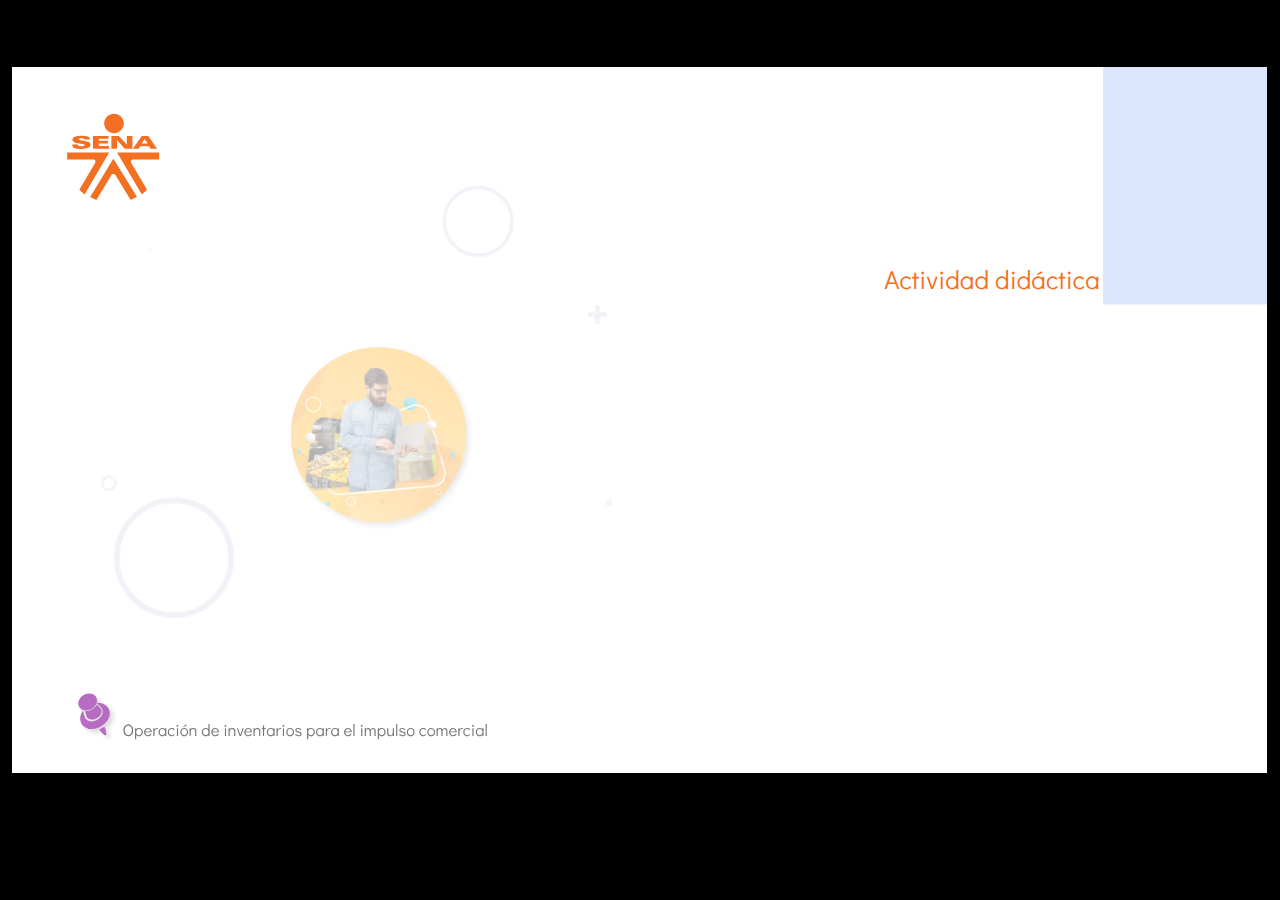
==== commit 4ef9f4d1: "release 22-12-22" ====
--- a/public/actividades/CF03_632202_AD_Multiple_1R_10/story.html
+++ b/public/actividades/CF03_632202_AD_Multiple_1R_10/story.html
@@ -3,7 +3,7 @@
 <head>
   <meta charset="utf-8">
   <!-- Creado con Storyline 360 - http://www.articulate.com  -->
-  <!-- version: 3.69.28997.0 -->
+  <!-- version: 3.71.29339.0 -->
   <title>Actividad did&#225;ctica</title>
   <meta http-equiv="x-ua-compatible" content="IE=edge"/>
   <meta name="viewport" content="width=device-width,initial-scale=1,user-scalable=no,shrink-to-fit=no,minimal-ui"/>
@@ -28,7 +28,7 @@
       captureRc: false,
       browserSize: 'optimal',
       bgColor: '#000000',
-      features: 'AccessibleVideo,ConnectionMessages,FullScreenToggle,InsertSvgPicture,LayerPresentAsDialog,MultipleQuizTracking,UpdatedThemeEditor',
+      features: 'AccessibleVideo,ConnectionMessages,FullScreenToggle,InsertSvgPicture,LayerPresentAsDialog,MultipleQuizTracking,UpdatedScrollingPanels,UpdatedThemeEditor',
       themeName: 'classic',
       preloaderColor: '#FFFFFF',
       suppressAnalytics: false,
@@ -36,8 +36,8 @@
       publishSource: 'storyline',
       aid: 'aid|9cb3149d-e02e-439b-b6eb-2a6c21cb59d5',
       cid: '8369665a-ed78-448e-8f06-5f4546b2749c',
-      playerVersion: '3.69.28997.0',
-      publishTimestamp: '2022-11-30T10:33:14.6007391Z',
+      playerVersion: '3.71.29339.0',
+      publishTimestamp: '2022-12-21T10:42:09.2204520Z',
       maxIosVideoElements: 10,
       connectionSettings: { },
 
--- a/public/actividades/CF03_632202_AD_Multiple_1R_10/html5/data/css/output.min.css
+++ b/public/actividades/CF03_632202_AD_Multiple_1R_10/html5/data/css/output.min.css
@@ -1,35 +1,35 @@
 @font-face {
-  font-family: 'Open SansBold CharsBold74F32FAD';
+  font-family: 'Open SansBold CharsBold5E62580F';
   src: url('[data-uri]');
   font-style: normal;
   font-weight: normal;
 }
 @font-face {
-  font-family: 'Open Sans Charset1_ 6rh574B3D35';
+  font-family: 'Open Sans Charset1_ 6qnDD332F5F';
   src: url('[data-uri]');
   font-style: normal;
   font-weight: normal;
 }
 @font-face {
-  font-family: 'Didact Gothic Charset1_56FA9535';
-  src: url('[data-uri]');
-  font-style: normal;
-  font-weight: normal;
-}
-@font-face {
-  font-family: 'Didact GothicItalItalic2FFD1442';
+  font-family: 'Didact Gothic Charset1_403EF4AC';
+  src: url('[data-uri]');
+  font-style: normal;
+  font-weight: normal;
+}
+@font-face {
+  font-family: 'Didact GothicItalItalic36CC57C6';
   src: url('[data-uri]');
   font-style: normal;
   font-weight: normal;
 }
 @font-face {
-  font-family: 'Didact GothicBold CBold3A501141';
+  font-family: 'Didact GothicBold CBoldC7D95A60';
   src: url('[data-uri]');
   font-style: normal;
   font-weight: normal;
 }
 @font-face {
-  font-family: 'Didact GothicBoldItalic0B2ED431';
+  font-family: 'Didact GothicBoldItalic481524FE';
   src: url('[data-uri]');
   font-style: normal;
   font-weight: normal;
